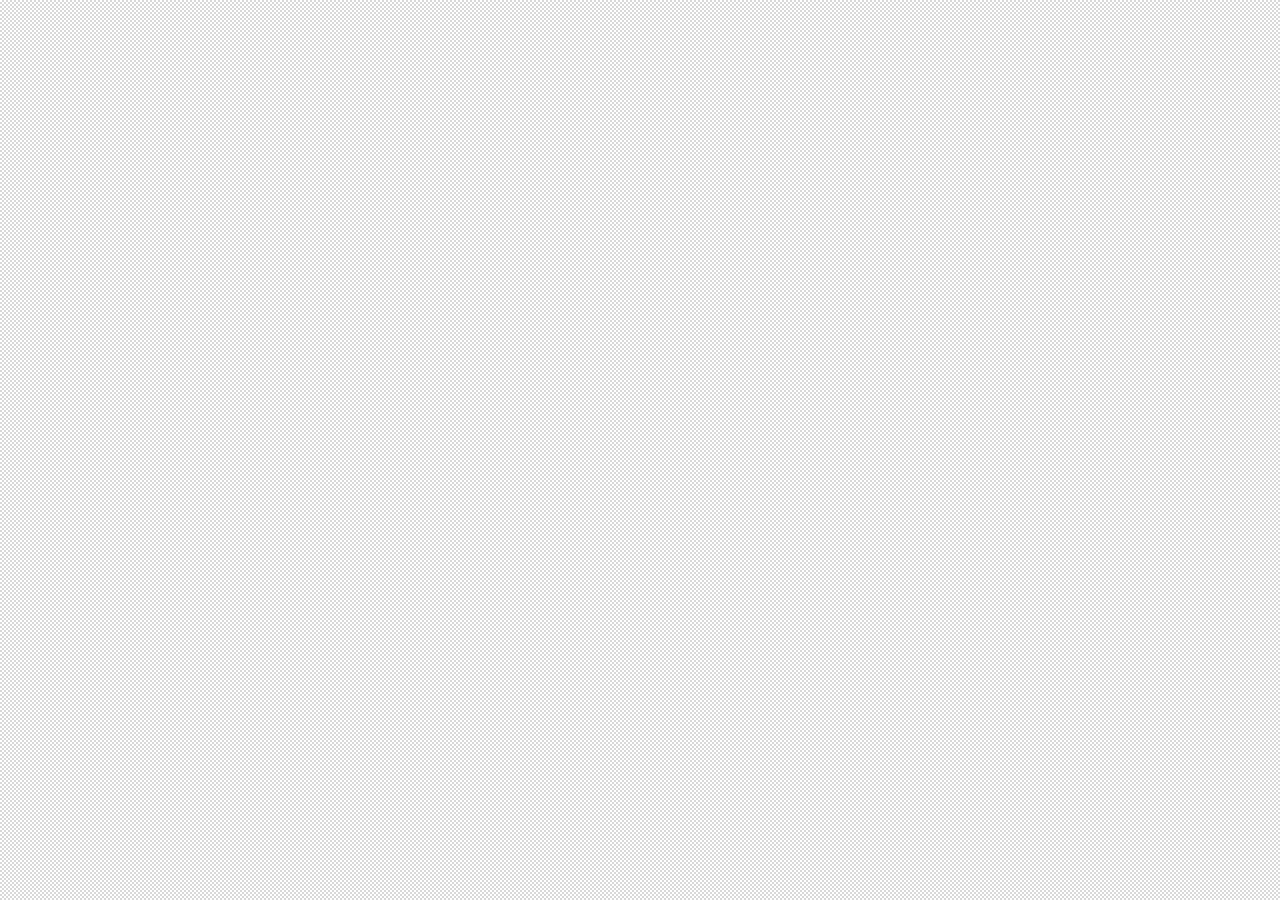
==== index.html @ 0541d5bb "first commit" ====
<!DOCTYPE html>
<html lang="ja">
  <head>
    <meta charset="UTF-8">
    <meta http-equiv="X-UA-Compatible" content="IE=edge">
    <title></title>
    <meta property="description" content="">
    <meta property="keywords" content="">
    <meta property="og:title" content="">
    <meta property="og:type" content="website">
    <meta property="og:url" content="">
    <meta property="og:image" content="">
    <meta property="og:site_name" content="H">
    <meta property="og:description" content="">
    <link rel="stylesheet" href="/css/main.css" media="screen, print">
    <link rel="shortcut icon" type="image/vnd.microsoft.icon" href="/favicon.ico">
    <link rel="icon" type="image/vnd.microsoft.icon" href="/favicon.ico">
    <script type="text/javascript" src="http://maps.googleapis.com/maps/api/js?sensor=false"></script>
    <link href="http://fonts.googleapis.com/css?family=Chango" rel="stylesheet" type="text/css"><!--[if lte IE 9]>
    <script src="/js/lib/html5shiv.js"></script><![endif]-->
  </head>
  <body>
    <div id="wrapper">
      <div class="slotContainer">
        <div id="filter"></div>
        <p class="flag"><img src="img/flag/white.jpg" alt="国旗"></p>
        <div id="map"></div>
        <p class="countryName"></p>
        <p class="countryFlagWiki"><span class="sentence"></span></p>
        <div class="slot">
          <div class="firstLayer"></div>
          <div class="secondLayer"></div>
          <div class="thirdLayer"></div>
        </div>
      </div>
      <p class="loader"><span>L</span><span>O</span><span>A</span><span>D</span><span>I</span><span>N</span><span>G</span></p>
      <div class="photoContainer"></div>
      <p class="moreBtn">
        <button>もう一度</button>
      </p>
    </div>
  </body>
  <script src="/js/lib/jquery.js"></script>
  <script src="/js/app.min.js"></script>
</html>
---- css/main.css ----
@charset "UTF-8";body,div,dl,dt,dd,ul,ol,li,h1,h2,h3,h4,h5,h6,object,iframe,pre,code,p,blockquote,form,fieldset,legend,table,th,td,caption,tbody,tfoot,thead,article,aside,figure,footer,header,hgroup,menu,nav,section,audio,video,canvas,main{margin:0;padding:0;box-sizing:border-box}article,aside,figure,figcaption,footer,h1,h2,h3,h4,h5,h6,header,hgroup,menu,nav,section,main{display:block}html{overflow-y:scroll}html,body{width:100%;min-height:100%;background:#CCD0D4}body{position:relative;color:#000;background:#fff;font-family:'ヒラギノ角ゴ Pro W3', 'Hiragino Kaku Gothic Pro', 'メイリオ', Meiryo, 'ＭＳ Ｐゴシック', sans-serif;font-size:13px;*font-size:82%;line-height:1.5}a{color:inherit;text-decoration:none}h1,h2,h3,h4,h5,h6{font-size:100%}p{line-height:1.5}li{list-style:none}table{border-collapse:collapse;border-spacing:0;font-size:100%;font-family:inherit}caption,th,td{text-align:left;vertical-align:top;font-weight:normal}fieldset{border:none}input,textarea,select,label{margin-top:0;margin-bottom:0;padding-top:0;padding-bottom:0;font-size:100%;font-family:inherit;vertical-align:middle}label{cursor:pointer}textarea{overflow:auto}legend{display:none}::-moz-selection{background:#b3d4fc;text-shadow:none}::selection{background:#b3d4fc;text-shadow:none}img{border:none;vertical-align:middle}object{vertical-align:middle;outline:none}em{font-style:italic}strong{font-weight:bold}small{font-size:100%}abbr,acronym{border:none;font-variant:normal}q:before,q:after{content:''}address,caption,cite,code,dfn,var{font-weight:normal;font-style:normal}code,pre{font-family:monospace}sup{vertical-align:text-top}sub{vertical-align:text-bottom}hr{display:none}button{border:none;background:none;cursor:pointer;margin:0;padding:0}button:focus{outline:none}button ::-moz-focus-inner{border:0}*:first-child+html body,*:first-child+html br{letter-spacing:0}#wrapper{position:relative;width:100%;height:100%}#filter{position:fixed;top:0;left:0;width:100%;height:100%;background:url('../img/filter.png?1410953805') repeat;pointer-events:none;opacity:0.3;z-index:100;-webkit-transition:opacity 0.5s ease;-webkit-transition-delay:0s;-moz-transition:opacity 0.5s ease 0s;-o-transition:opacity 0.5s ease 0s;transition:opacity 0.5s ease 0s}#filter.hide{opacity:0}.slotContainer{position:relative}#map{position:absolute;top:50%;left:50%;width:50%;height:50%;opacity:0;-webkit-transition:opacity 0.5s ease;-webkit-transition-delay:0s;-moz-transition:opacity 0.5s ease 0s;-o-transition:opacity 0.5s ease 0s;transition:opacity 0.5s ease 0s}#map.show{opacity:1}.flag{position:absolute;top:0;left:0;width:100%;height:100%;text-align:center}.flag img{width:inherit;height:inherit}.slot{position:absolute;top:0;left:0;width:100%;height:100%}.slot .firstLayer,.slot .secondLayer,.slot .thirdLayer{width:100%;height:33.3%;cursor:pointer}.slot .firstLayer.selected,.slot .secondLayer.selected,.slot .thirdLayer.selected{cursor:auto}.countryName{position:absolute;top:0;left:50%;width:50%;height:50%;font-size:60px;text-align:center;opacity:0;-webkit-transition:opacity 0.5s ease;-webkit-transition-delay:0s;-moz-transition:opacity 0.5s ease 0s;-o-transition:opacity 0.5s ease 0s;transition:opacity 0.5s ease 0s}.countryName.show{opacity:1}.countryFlagWiki{position:absolute;top:50%;left:0;width:50%;height:50%}.countryFlagWiki .sentence{display:table-cell;padding-left:20px;padding-right:20px;font-size:24px;text-align:center;vertical-align:middle;opacity:0;-webkit-transition:opacity 0.5s ease;-webkit-transition-delay:0s;-moz-transition:opacity 0.5s ease 0s;-o-transition:opacity 0.5s ease 0s;transition:opacity 0.5s ease 0s}.countryFlagWiki .sentence.show{opacity:1}.loader{position:fixed;bottom:0;width:100%;height:80px;line-height:80px;text-align:center;font-family:'Chango';font-size:64px;letter-spacing:8px;color:transparent;opacity:0;-webkit-transition:opacity 0.5s ease;-webkit-transition-delay:0s;-moz-transition:opacity 0.5s ease 0s;-o-transition:opacity 0.5s ease 0s;transition:opacity 0.5s ease 0s}.loader.show{opacity:1}.loader span{text-shadow:0 0 2px rgba(204,208,212,0.9),0 15px 25px rgba(0,0,0,0.3),0 -2px 3px rgba(0,0,0,0.1),0 -5px 10px rgba(255,255,255,0.5),0 5px 10px rgba(0,0,0,0.3),0 3px 4px rgba(255,255,255,0.2),0 0 20px rgba(255,255,255,0.45);-webkit-animation:loading 0.85s ease-in-out infinite alternate;-moz-animation:loading 0.85s ease-in-out infinite alternate;animation:loading 0.85s ease-in-out infinite alternate;-webkit-animation-fill-mode:both;-moz-animation-fill-mode:both;animation-fill-mode:both}@-webkit-keyframes loading{to{text-shadow:0 0 2px rgba(204,208,212,0.2),0 0 3px rgba(0,0,0,0.02),0 0 0 rgba(0,0,0,0),0 0 0 rgba(255,255,255,0),0 0 0 rgba(0,0,0,0),0 0 0 rgba(255,255,255,0),0 0 0 rgba(255,255,255,0)}}@-moz-keyframes loading{to{text-shadow:0 0 2px rgba(204,208,212,0.2),0 0 3px rgba(0,0,0,0.02),0 0 0 rgba(0,0,0,0),0 0 0 rgba(255,255,255,0),0 0 0 rgba(0,0,0,0),0 0 0 rgba(255,255,255,0),0 0 0 rgba(255,255,255,0)}}@keyframes loading{to{text-shadow:0 0 2px rgba(204,208,212,0.2),0 0 3px rgba(0,0,0,0.02),0 0 0 rgba(0,0,0,0),0 0 0 rgba(255,255,255,0),0 0 0 rgba(0,0,0,0),0 0 0 rgba(255,255,255,0),0 0 0 rgba(255,255,255,0)}}.loader span:nth-child(2){-webkit-animation-delay:0.15s;-moz-animation-delay:0.15s;animation-delay:0.15s}.loader span:nth-child(3){-webkit-animation-delay:0.3s;-moz-animation-delay:0.3s;animation-delay:0.3s}.loader span:nth-child(4){-webkit-animation-delay:0.45s;-moz-animation-delay:0.45s;animation-delay:0.45s}.loader span:nth-child(5){-webkit-animation-delay:0.6s;-moz-animation-delay:0.6s;animation-delay:0.6s}.loader span:nth-child(6){-webkit-animation-delay:0.75s;-moz-animation-delay:0.75s;animation-delay:0.75s}.loader span:nth-child(7){-webkit-animation-delay:0.9s;-moz-animation-delay:0.9s;animation-delay:0.9s}.photoContainer{position:relative;width:100%;height:0;overflow:hidden;*zoom:1}.photoContainer .photo{position:absolute}.photoContainer .photo img{width:100%}.moreBtn{display:none;position:absolute;bottom:20px;left:0;right:0;margin:0;text-align:center}.moreBtn.show{display:block}.moreBtn button{padding:5px 30px;font-size:32px;color:#fff;background:#000;border-radius:30px}
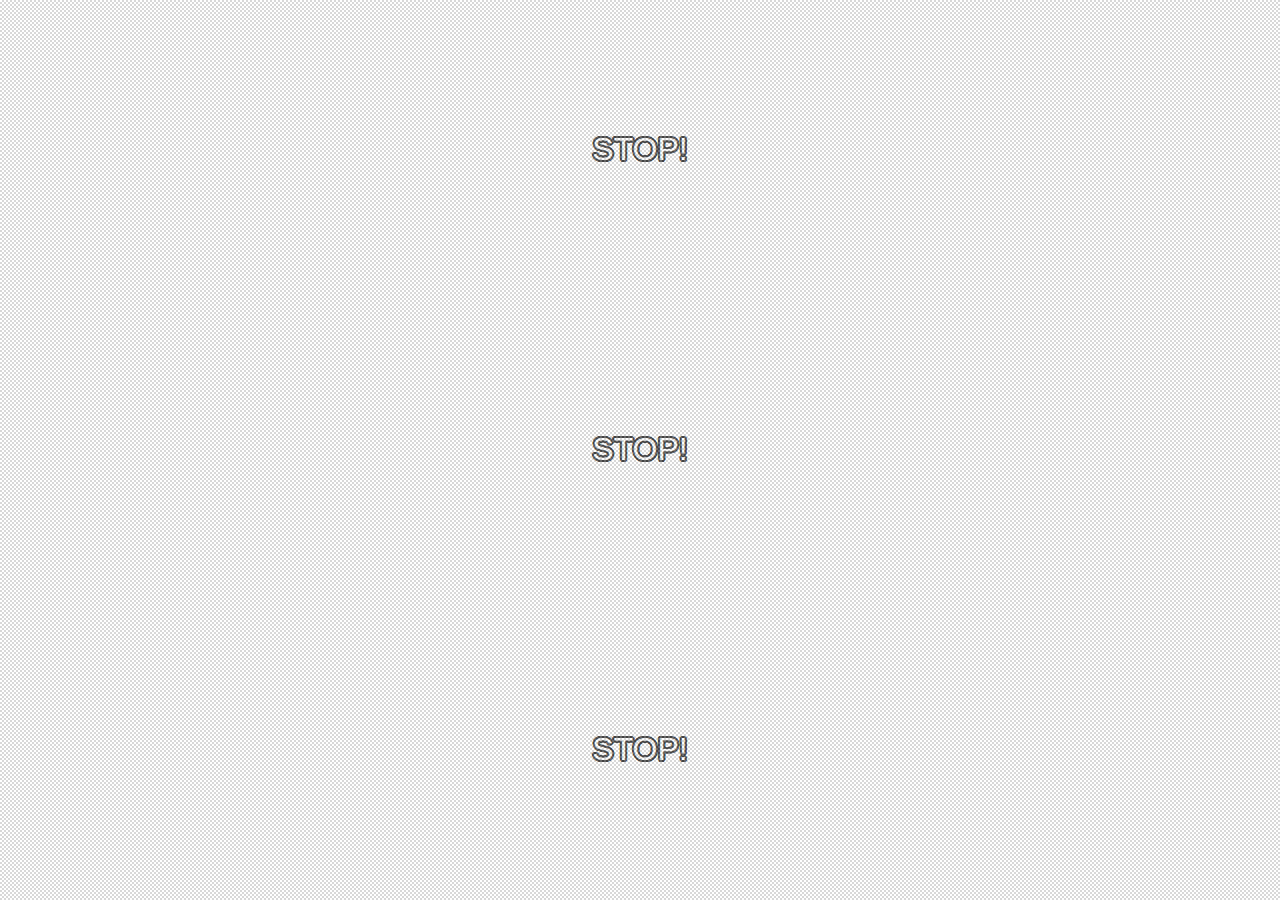
==== commit 567851e1: "add country list" ====
--- a/index.html
+++ b/index.html
@@ -4,15 +4,19 @@
     <meta charset="UTF-8">
     <meta http-equiv="X-UA-Compatible" content="IE=edge">
     <title></title>
-    <meta property="description" content="">
-    <meta property="keywords" content="">
-    <meta property="og:title" content="">
+    <meta name="description" content="3つの色を揃えるだけで、世界旅行をしたような気分になれるようなサイトです。">
+    <meta name="keywords" content="国旗, スロット, カラーコード">
+    <meta property="og:title" content="RGB TOUR">
     <meta property="og:type" content="website">
-    <meta property="og:url" content="">
-    <meta property="og:image" content="">
-    <meta property="og:site_name" content="H">
-    <meta property="og:description" content="">
-    <link rel="stylesheet" href="/css/main.css" media="screen, print">
+    <meta property="og:url" content="http://gonshi.github.io/rgb-tour/">
+    <meta property="og:image" content="http://gonshi.github.io/rgb-tour/img/ogp.jpg">
+    <meta property="og:site_name" content="gonshi.net">
+    <meta property="og:description" content="3つの色を揃えるだけで、世界旅行をしたような気分になれるようなサイトです。">
+    <meta name="twitter:card" content="summary_large_image">
+    <meta name="twitter:title" content="RGB TOUR">
+    <meta name="twitter:description" content="3つの色を揃えるだけで、世界旅行をしたような気分になれるようなサイトです。">
+    <meta name="twitter:image:src" content="http://gonshi.github.io/rgb-tour/img/ogp.jpg">
+    <link rel="stylesheet" href="css/main.css" media="screen, print">
     <link rel="shortcut icon" type="image/vnd.microsoft.icon" href="/favicon.ico">
     <link rel="icon" type="image/vnd.microsoft.icon" href="/favicon.ico">
     <script type="text/javascript" src="http://maps.googleapis.com/maps/api/js?sensor=false"></script>
@@ -25,21 +29,51 @@
         <div id="filter"></div>
         <p class="flag"><img src="img/flag/white.jpg" alt="国旗"></p>
         <div id="map"></div>
-        <p class="countryName"></p>
+        <p class="countryName"><span class="text"></span></p>
         <p class="countryFlagWiki"><span class="sentence"></span></p>
         <div class="slot">
-          <div class="firstLayer"></div>
-          <div class="secondLayer"></div>
-          <div class="thirdLayer"></div>
+          <div class="firstLayer">
+            <p class="stop">
+              <button>STOP!</button>
+            </p>
+          </div>
+          <div class="secondLayer">
+            <p class="stop">
+              <button>STOP!</button>
+            </p>
+          </div>
+          <div class="thirdLayer">
+            <p class="stop">
+              <button>STOP!</button>
+            </p>
+          </div>
         </div>
       </div>
       <p class="loader"><span>L</span><span>O</span><span>A</span><span>D</span><span>I</span><span>N</span><span>G</span></p>
+      <p class="arrow">
+        <button><img src="img/arrow.png" alt="下へ"></button>
+      </p>
       <div class="photoContainer"></div>
       <p class="moreBtn">
-        <button>もう一度</button>
+        <button>もう一度遊ぶ</button>
       </p>
+      <footer id="footer">
+        <p class="copyright"><a href="https://twitter.com/gonshi_com" target="_blank">&copy; gonshi</a></p>
+        <div class="social">
+          <p class="twitter"><a href="https://twitter.com/share" data-lang="ja" data-text="RGB TOUR｜世界は3色でできている！？" data-count="none" class="twitter-share-button">ツイート</a></p>
+          <div data-href="http://gonshi.github.io/rgb-tour" data-layout="button_count" data-action="like" data-show-faces="false" data-share="false" class="fb-like"></div>
+        </div>
+      </footer>
     </div>
-  </body>
-  <script src="/js/lib/jquery.js"></script>
-  <script src="/js/app.min.js"></script>
+  </body><script>!function(d,s,id){var js,fjs=d.getElementsByTagName(s)[0],p=/^http:/.test(d.location)?'http':'https';if(!d.getElementById(id)){js=d.createElement(s);js.id=id;js.src=p+'://platform.twitter.com/widgets.js';fjs.parentNode.insertBefore(js,fjs);}}(document, 'script', 'twitter-wjs');</script>
+  <div id="fb-root"></div>
+  <script>(function(d, s, id) {
+   var js, fjs = d.getElementsByTagName(s)[0];
+   if (d.getElementById(id)) return;
+   js = d.createElement(s); js.id = id; js.async = true;
+   js.src = "//connect.facebook.net/ja_JP/sdk.js#xfbml=1&version=v2.0";
+   fjs.parentNode.insertBefore(js, fjs);
+  }(document, 'script', 'facebook-jssdk'));</script>
+  <script src="js/lib/jquery.js"></script>
+  <script src="js/app.min.js"></script>
 </html>--- a/css/main.css
+++ b/css/main.css
@@ -1 +1 @@
-@charset "UTF-8";body,div,dl,dt,dd,ul,ol,li,h1,h2,h3,h4,h5,h6,object,iframe,pre,code,p,blockquote,form,fieldset,legend,table,th,td,caption,tbody,tfoot,thead,article,aside,figure,footer,header,hgroup,menu,nav,section,audio,video,canvas,main{margin:0;padding:0;box-sizing:border-box}article,aside,figure,figcaption,footer,h1,h2,h3,h4,h5,h6,header,hgroup,menu,nav,section,main{display:block}html{overflow-y:scroll}html,body{width:100%;min-height:100%;background:#CCD0D4}body{position:relative;color:#000;background:#fff;font-family:'ヒラギノ角ゴ Pro W3', 'Hiragino Kaku Gothic Pro', 'メイリオ', Meiryo, 'ＭＳ Ｐゴシック', sans-serif;font-size:13px;*font-size:82%;line-height:1.5}a{color:inherit;text-decoration:none}h1,h2,h3,h4,h5,h6{font-size:100%}p{line-height:1.5}li{list-style:none}table{border-collapse:collapse;border-spacing:0;font-size:100%;font-family:inherit}caption,th,td{text-align:left;vertical-align:top;font-weight:normal}fieldset{border:none}input,textarea,select,label{margin-top:0;margin-bottom:0;padding-top:0;padding-bottom:0;font-size:100%;font-family:inherit;vertical-align:middle}label{cursor:pointer}textarea{overflow:auto}legend{display:none}::-moz-selection{background:#b3d4fc;text-shadow:none}::selection{background:#b3d4fc;text-shadow:none}img{border:none;vertical-align:middle}object{vertical-align:middle;outline:none}em{font-style:italic}strong{font-weight:bold}small{font-size:100%}abbr,acronym{border:none;font-variant:normal}q:before,q:after{content:''}address,caption,cite,code,dfn,var{font-weight:normal;font-style:normal}code,pre{font-family:monospace}sup{vertical-align:text-top}sub{vertical-align:text-bottom}hr{display:none}button{border:none;background:none;cursor:pointer;margin:0;padding:0}button:focus{outline:none}button ::-moz-focus-inner{border:0}*:first-child+html body,*:first-child+html br{letter-spacing:0}#wrapper{position:relative;width:100%;height:100%}#filter{position:fixed;top:0;left:0;width:100%;height:100%;background:url('../img/filter.png?1410953805') repeat;pointer-events:none;opacity:0.3;z-index:100;-webkit-transition:opacity 0.5s ease;-webkit-transition-delay:0s;-moz-transition:opacity 0.5s ease 0s;-o-transition:opacity 0.5s ease 0s;transition:opacity 0.5s ease 0s}#filter.hide{opacity:0}.slotContainer{position:relative}#map{position:absolute;top:50%;left:50%;width:50%;height:50%;opacity:0;-webkit-transition:opacity 0.5s ease;-webkit-transition-delay:0s;-moz-transition:opacity 0.5s ease 0s;-o-transition:opacity 0.5s ease 0s;transition:opacity 0.5s ease 0s}#map.show{opacity:1}.flag{position:absolute;top:0;left:0;width:100%;height:100%;text-align:center}.flag img{width:inherit;height:inherit}.slot{position:absolute;top:0;left:0;width:100%;height:100%}.slot .firstLayer,.slot .secondLayer,.slot .thirdLayer{width:100%;height:33.3%;cursor:pointer}.slot .firstLayer.selected,.slot .secondLayer.selected,.slot .thirdLayer.selected{cursor:auto}.countryName{position:absolute;top:0;left:50%;width:50%;height:50%;font-size:60px;text-align:center;opacity:0;-webkit-transition:opacity 0.5s ease;-webkit-transition-delay:0s;-moz-transition:opacity 0.5s ease 0s;-o-transition:opacity 0.5s ease 0s;transition:opacity 0.5s ease 0s}.countryName.show{opacity:1}.countryFlagWiki{position:absolute;top:50%;left:0;width:50%;height:50%}.countryFlagWiki .sentence{display:table-cell;padding-left:20px;padding-right:20px;font-size:24px;text-align:center;vertical-align:middle;opacity:0;-webkit-transition:opacity 0.5s ease;-webkit-transition-delay:0s;-moz-transition:opacity 0.5s ease 0s;-o-transition:opacity 0.5s ease 0s;transition:opacity 0.5s ease 0s}.countryFlagWiki .sentence.show{opacity:1}.loader{position:fixed;bottom:0;width:100%;height:80px;line-height:80px;text-align:center;font-family:'Chango';font-size:64px;letter-spacing:8px;color:transparent;opacity:0;-webkit-transition:opacity 0.5s ease;-webkit-transition-delay:0s;-moz-transition:opacity 0.5s ease 0s;-o-transition:opacity 0.5s ease 0s;transition:opacity 0.5s ease 0s}.loader.show{opacity:1}.loader span{text-shadow:0 0 2px rgba(204,208,212,0.9),0 15px 25px rgba(0,0,0,0.3),0 -2px 3px rgba(0,0,0,0.1),0 -5px 10px rgba(255,255,255,0.5),0 5px 10px rgba(0,0,0,0.3),0 3px 4px rgba(255,255,255,0.2),0 0 20px rgba(255,255,255,0.45);-webkit-animation:loading 0.85s ease-in-out infinite alternate;-moz-animation:loading 0.85s ease-in-out infinite alternate;animation:loading 0.85s ease-in-out infinite alternate;-webkit-animation-fill-mode:both;-moz-animation-fill-mode:both;animation-fill-mode:both}@-webkit-keyframes loading{to{text-shadow:0 0 2px rgba(204,208,212,0.2),0 0 3px rgba(0,0,0,0.02),0 0 0 rgba(0,0,0,0),0 0 0 rgba(255,255,255,0),0 0 0 rgba(0,0,0,0),0 0 0 rgba(255,255,255,0),0 0 0 rgba(255,255,255,0)}}@-moz-keyframes loading{to{text-shadow:0 0 2px rgba(204,208,212,0.2),0 0 3px rgba(0,0,0,0.02),0 0 0 rgba(0,0,0,0),0 0 0 rgba(255,255,255,0),0 0 0 rgba(0,0,0,0),0 0 0 rgba(255,255,255,0),0 0 0 rgba(255,255,255,0)}}@keyframes loading{to{text-shadow:0 0 2px rgba(204,208,212,0.2),0 0 3px rgba(0,0,0,0.02),0 0 0 rgba(0,0,0,0),0 0 0 rgba(255,255,255,0),0 0 0 rgba(0,0,0,0),0 0 0 rgba(255,255,255,0),0 0 0 rgba(255,255,255,0)}}.loader span:nth-child(2){-webkit-animation-delay:0.15s;-moz-animation-delay:0.15s;animation-delay:0.15s}.loader span:nth-child(3){-webkit-animation-delay:0.3s;-moz-animation-delay:0.3s;animation-delay:0.3s}.loader span:nth-child(4){-webkit-animation-delay:0.45s;-moz-animation-delay:0.45s;animation-delay:0.45s}.loader span:nth-child(5){-webkit-animation-delay:0.6s;-moz-animation-delay:0.6s;animation-delay:0.6s}.loader span:nth-child(6){-webkit-animation-delay:0.75s;-moz-animation-delay:0.75s;animation-delay:0.75s}.loader span:nth-child(7){-webkit-animation-delay:0.9s;-moz-animation-delay:0.9s;animation-delay:0.9s}.photoContainer{position:relative;width:100%;height:0;overflow:hidden;*zoom:1}.photoContainer .photo{position:absolute}.photoContainer .photo img{width:100%}.moreBtn{display:none;position:absolute;bottom:20px;left:0;right:0;margin:0;text-align:center}.moreBtn.show{display:block}.moreBtn button{padding:5px 30px;font-size:32px;color:#fff;background:#000;border-radius:30px}
+﻿body,div,dl,dt,dd,ul,ol,li,h1,h2,h3,h4,h5,h6,object,iframe,pre,code,p,blockquote,form,fieldset,legend,table,th,td,caption,tbody,tfoot,thead,article,aside,figure,footer,header,hgroup,menu,nav,section,audio,video,canvas,main{margin:0;padding:0;box-sizing:border-box}article,aside,figure,figcaption,footer,h1,h2,h3,h4,h5,h6,header,hgroup,menu,nav,section,main{display:block}html{overflow-y:scroll}html,body{width:100%;min-height:100%;background:#CCD0D4}body{position:relative;color:#000;background:#fff;font-family:'ヒラギノ角ゴ Pro W3', 'Hiragino Kaku Gothic Pro', 'メイリオ', Meiryo, 'ＭＳ Ｐゴシック', sans-serif;font-size:13px;*font-size:82%;line-height:1.5}a{color:inherit;text-decoration:none}h1,h2,h3,h4,h5,h6{font-size:100%}p{line-height:1.5}li{list-style:none}table{border-collapse:collapse;border-spacing:0;font-size:100%;font-family:inherit}caption,th,td{text-align:left;vertical-align:top;font-weight:normal}fieldset{border:none}input,textarea,select,label{margin-top:0;margin-bottom:0;padding-top:0;padding-bottom:0;font-size:100%;font-family:inherit;vertical-align:middle}label{cursor:pointer}textarea{overflow:auto}legend{display:none}::-moz-selection{background:#b3d4fc;text-shadow:none}::selection{background:#b3d4fc;text-shadow:none}img{border:none;vertical-align:middle}object{vertical-align:middle;outline:none}em{font-style:italic}strong{font-weight:bold}small{font-size:100%}abbr,acronym{border:none;font-variant:normal}q:before,q:after{content:''}address,caption,cite,code,dfn,var{font-weight:normal;font-style:normal}code,pre{font-family:monospace}sup{vertical-align:text-top}sub{vertical-align:text-bottom}hr{display:none}button{border:none;background:none;cursor:pointer;margin:0;padding:0}button:focus{outline:none}button ::-moz-focus-inner{border:0}*:first-child+html body,*:first-child+html br{letter-spacing:0}@-moz-keyframes delete{0%{-moz-transform:scale(1, 1);transform:scale(1, 1)}30%{-moz-transform:scale(1.2, 1.2);transform:scale(1.2, 1.2)}100%{-moz-transform:scale(0, 0);transform:scale(0, 0)}}@-webkit-keyframes delete{0%{-webkit-transform:scale(1, 1);transform:scale(1, 1)}30%{-webkit-transform:scale(1.2, 1.2);transform:scale(1.2, 1.2)}100%{-webkit-transform:scale(0, 0);transform:scale(0, 0)}}@keyframes delete{0%{-moz-transform:scale(1, 1);-ms-transform:scale(1, 1);-webkit-transform:scale(1, 1);transform:scale(1, 1)}30%{-moz-transform:scale(1.2, 1.2);-ms-transform:scale(1.2, 1.2);-webkit-transform:scale(1.2, 1.2);transform:scale(1.2, 1.2)}100%{-moz-transform:scale(0, 0);-ms-transform:scale(0, 0);-webkit-transform:scale(0, 0);transform:scale(0, 0)}}@-moz-keyframes arrowMove{from{bottom:40px}to{bottom:10px}}@-webkit-keyframes arrowMove{from{bottom:40px}to{bottom:10px}}@keyframes arrowMove{from{bottom:40px}to{bottom:10px}}#wrapper{position:relative;width:100%;height:100%;background:#fafafa}#filter{position:fixed;top:0;left:0;width:100%;height:100%;background:url('../img/filter.png?1414932745') repeat;pointer-events:none;opacity:0.3;z-index:100;-moz-transition:opacity 0.5s ease 0s;-o-transition:opacity 0.5s ease 0s;-webkit-transition:opacity 0.5s ease;-webkit-transition-delay:0s;transition:opacity 0.5s ease 0s}#filter.hide{opacity:0}.slotContainer{position:relative}#map{position:absolute;top:50%;left:50%;width:50%;height:50%;opacity:0;-moz-transition:opacity 0.5s ease 0s;-o-transition:opacity 0.5s ease 0s;-webkit-transition:opacity 0.5s ease;-webkit-transition-delay:0s;transition:opacity 0.5s ease 0s}#map.show{opacity:1}.flag{position:absolute;top:0;left:0;width:100%;height:100%;text-align:center}.flag img{width:inherit;height:inherit}.slot{position:absolute;top:0;left:0;width:100%;height:100%}.slot .firstLayer,.slot .secondLayer,.slot .thirdLayer{position:relative;width:100%;height:33.3%;cursor:pointer}.slot .firstLayer.selected,.slot .secondLayer.selected,.slot .thirdLayer.selected{cursor:auto}.slot .firstLayer .stop button,.slot .secondLayer .stop button,.slot .thirdLayer .stop button{position:absolute;top:0;right:0;bottom:0;left:0;width:300px;height:80px;margin:auto;color:#fff;font-size:32px;text-shadow:2px 0px 0px #4d4d4d, -1.74661px -0.97435px 0px #4d4d4d, 1.05064px 1.70181px 0px #4d4d4d, -0.08846px -1.99804px 0px #4d4d4d, -0.89615px 1.78799px 0px #4d4d4d, 1.65367px -1.12488px 0px #4d4d4d, -1.99218px 0.17674px 0px #4d4d4d, 1.82588px 0.81619px 0px #4d4d4d, -1.19692px -1.60231px 0px #4d4d4d, 0.26467px 1.98241px 0px #4d4d4d, 0.73464px -1.86019px 0px #4d4d4d, -1.5478px 1.26662px 0px #4d4d4d, 1.96876px -0.35209px 0px #4d4d4d, -1.89086px -0.65165px 0px #4d4d4d, 1.33383px 1.49027px 0px #4d4d4d, -0.43882px -1.95127px 0px #4d4d4d, -0.56738px 1.91783px 0px #4d4d4d}.slot .firstLayer .stop button.delete,.slot .secondLayer .stop button.delete,.slot .thirdLayer .stop button.delete{-moz-animation:delete 0.5s ease 0s forwards;-webkit-animation:delete 0.5s ease 0s forwards;animation:delete 0.5s ease 0s forwards}.countryName{position:absolute;top:0;left:50%;width:50%;height:50%;font-size:60px;-moz-transition:opacity 0.5s ease 0s;-o-transition:opacity 0.5s ease 0s;-webkit-transition:opacity 0.5s ease;-webkit-transition-delay:0s;transition:opacity 0.5s ease 0s}.countryName .text{display:table-cell;text-align:center;vertical-align:middle;opacity:0}.countryName .text.show{opacity:1}.countryFlagWiki{position:absolute;top:50%;left:0;width:50%;height:50%}.countryFlagWiki .sentence{display:table-cell;padding-left:20px;padding-right:20px;font-size:24px;text-align:center;vertical-align:middle;opacity:0;-moz-transition:opacity 0.5s ease 0s;-o-transition:opacity 0.5s ease 0s;-webkit-transition:opacity 0.5s ease;-webkit-transition-delay:0s;transition:opacity 0.5s ease 0s}.countryFlagWiki .sentence.show{opacity:1}.loader{display:none;position:fixed;bottom:0;width:100%;height:80px;line-height:80px;text-align:center;font-family:'Chango';font-size:64px;letter-spacing:8px;color:transparent}.loader.show{display:block}.loader span{text-shadow:0 0 2px rgba(204,208,212,0.9),0 15px 25px rgba(0,0,0,0.3),0 -2px 3px rgba(0,0,0,0.1),0 -5px 10px rgba(255,255,255,0.5),0 5px 10px rgba(0,0,0,0.3),0 3px 4px rgba(255,255,255,0.2),0 0 20px rgba(255,255,255,0.45);-moz-animation:loading 0.85s ease-in-out infinite alternate;-webkit-animation:loading 0.85s ease-in-out infinite alternate;animation:loading 0.85s ease-in-out infinite alternate}.arrow{display:none;position:fixed;right:0;bottom:40px;left:0;width:120px;margin:auto;z-index:100;-moz-animation:arrowMove 0.75s linear 0s alternate infinite;-webkit-animation:arrowMove 0.75s linear 0s alternate infinite;animation:arrowMove 0.75s linear 0s alternate infinite}.arrow img{width:120px}@-moz-keyframes loading{to{text-shadow:0 0 2px rgba(204,208,212,0.2),0 0 3px rgba(0,0,0,0.02),0 0 0 transparent,0 0 0 rgba(255,255,255,0),0 0 0 transparent,0 0 0 rgba(255,255,255,0),0 0 0 rgba(255,255,255,0)}}@-webkit-keyframes loading{to{text-shadow:0 0 2px rgba(204,208,212,0.2),0 0 3px rgba(0,0,0,0.02),0 0 0 transparent,0 0 0 rgba(255,255,255,0),0 0 0 transparent,0 0 0 rgba(255,255,255,0),0 0 0 rgba(255,255,255,0)}}@keyframes loading{to{text-shadow:0 0 2px rgba(204,208,212,0.2),0 0 3px rgba(0,0,0,0.02),0 0 0 transparent,0 0 0 rgba(255,255,255,0),0 0 0 transparent,0 0 0 rgba(255,255,255,0),0 0 0 rgba(255,255,255,0)}}.loader span:nth-child(2){-moz-animation-delay:0.15s;-webkit-animation-delay:0.15s;animation-delay:0.15s}.loader span:nth-child(3){-moz-animation-delay:0.3s;-webkit-animation-delay:0.3s;animation-delay:0.3s}.loader span:nth-child(4){-moz-animation-delay:0.45s;-webkit-animation-delay:0.45s;animation-delay:0.45s}.loader span:nth-child(5){-moz-animation-delay:0.6s;-webkit-animation-delay:0.6s;animation-delay:0.6s}.loader span:nth-child(6){-moz-animation-delay:0.75s;-webkit-animation-delay:0.75s;animation-delay:0.75s}.loader span:nth-child(7){-moz-animation-delay:0.9s;-webkit-animation-delay:0.9s;animation-delay:0.9s}.photoContainer{position:relative;width:100%;height:0;overflow:hidden;*zoom:1}.photoContainer .photo{position:absolute}.photoContainer .photo img{width:100%}.moreBtn{display:none;position:absolute;bottom:20px;left:0;right:0;margin:0 0 100px;text-align:center}.moreBtn.show{display:block}.moreBtn button{padding:5px 30px;font-size:32px;color:#fff;text-shadow:2px 0px 0px #4d4d4d, -1.74661px -0.97435px 0px #4d4d4d, 1.05064px 1.70181px 0px #4d4d4d, -0.08846px -1.99804px 0px #4d4d4d, -0.89615px 1.78799px 0px #4d4d4d, 1.65367px -1.12488px 0px #4d4d4d, -1.99218px 0.17674px 0px #4d4d4d, 1.82588px 0.81619px 0px #4d4d4d, -1.19692px -1.60231px 0px #4d4d4d, 0.26467px 1.98241px 0px #4d4d4d, 0.73464px -1.86019px 0px #4d4d4d, -1.5478px 1.26662px 0px #4d4d4d, 1.96876px -0.35209px 0px #4d4d4d, -1.89086px -0.65165px 0px #4d4d4d, 1.33383px 1.49027px 0px #4d4d4d, -0.43882px -1.95127px 0px #4d4d4d, -0.56738px 1.91783px 0px #4d4d4d}#footer{display:none;position:absolute;right:0;bottom:10px;left:0;width:200px;margin:auto;text-align:center}#footer.show{display:block}#footer .copyright{margin:10px auto}#footer .social{overflow:hidden;*zoom:1}#footer .twitter{float:left}#footer .fb-like{float:right}
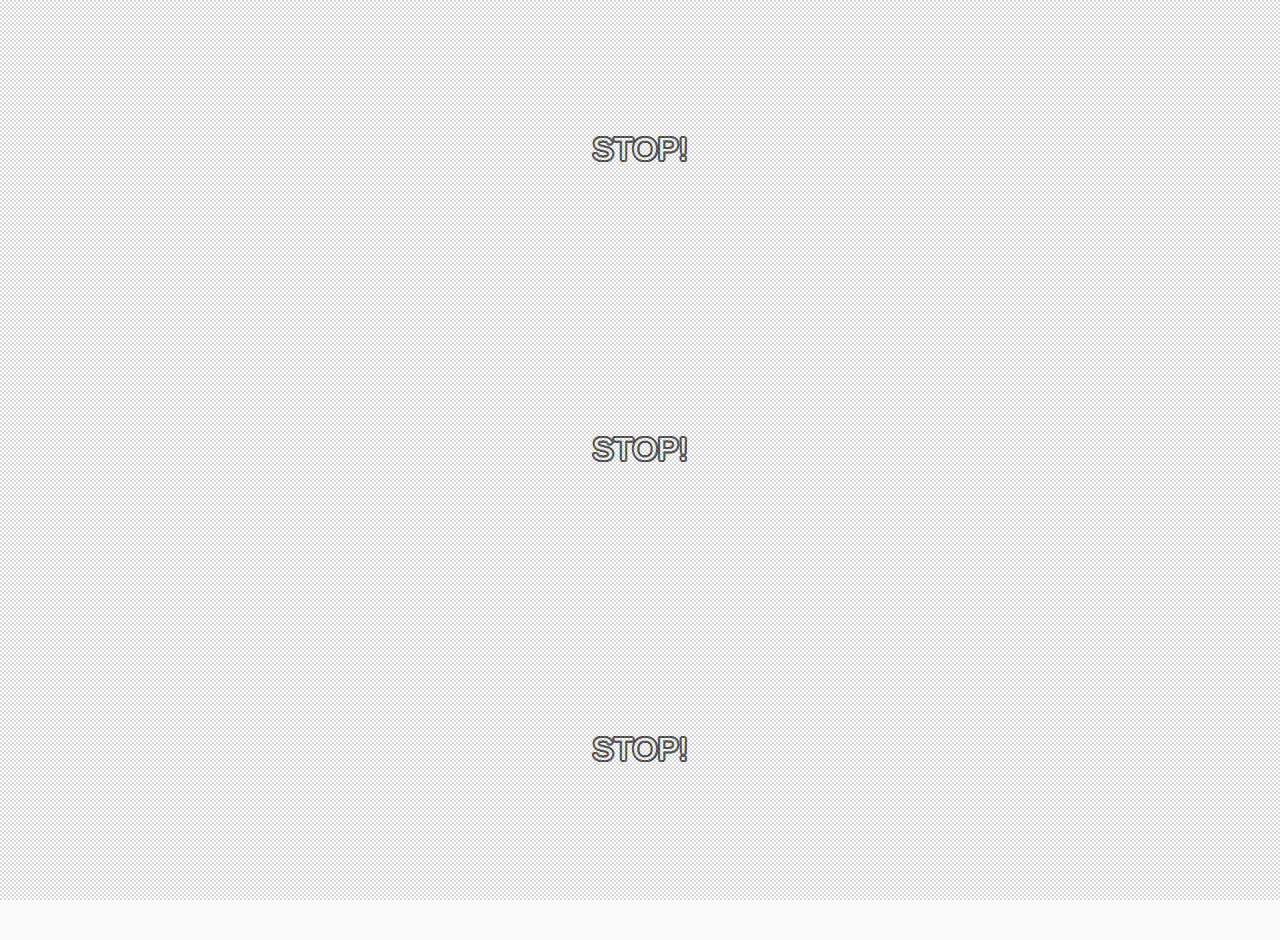
==== commit 02058829: "add ogp" ====
--- a/index.html
+++ b/index.html
@@ -53,6 +53,7 @@
       <p class="arrow">
         <button><img src="img/arrow.png" alt="下へ"></button>
       </p>
+      <p class="photoTitle"></p>
       <div class="photoContainer"></div>
       <p class="moreBtn">
         <button>もう一度遊ぶ</button>
@@ -61,7 +62,7 @@
         <p class="copyright"><a href="https://twitter.com/gonshi_com" target="_blank">&copy; gonshi</a></p>
         <div class="social">
           <p class="twitter"><a href="https://twitter.com/share" data-lang="ja" data-text="RGB TOUR｜世界は3色でできている！？" data-count="none" class="twitter-share-button">ツイート</a></p>
-          <div data-href="http://gonshi.github.io/rgb-tour" data-layout="button_count" data-action="like" data-show-faces="false" data-share="false" class="fb-like"></div>
+          <div data-href="http://gonshi.github.io/rgb-tour/" data-layout="button_count" data-action="like" data-show-faces="false" data-share="false" class="fb-like"></div>
         </div>
       </footer>
     </div>
--- a/css/main.css
+++ b/css/main.css
@@ -1 +1 @@
-﻿body,div,dl,dt,dd,ul,ol,li,h1,h2,h3,h4,h5,h6,object,iframe,pre,code,p,blockquote,form,fieldset,legend,table,th,td,caption,tbody,tfoot,thead,article,aside,figure,footer,header,hgroup,menu,nav,section,audio,video,canvas,main{margin:0;padding:0;box-sizing:border-box}article,aside,figure,figcaption,footer,h1,h2,h3,h4,h5,h6,header,hgroup,menu,nav,section,main{display:block}html{overflow-y:scroll}html,body{width:100%;min-height:100%;background:#CCD0D4}body{position:relative;color:#000;background:#fff;font-family:'ヒラギノ角ゴ Pro W3', 'Hiragino Kaku Gothic Pro', 'メイリオ', Meiryo, 'ＭＳ Ｐゴシック', sans-serif;font-size:13px;*font-size:82%;line-height:1.5}a{color:inherit;text-decoration:none}h1,h2,h3,h4,h5,h6{font-size:100%}p{line-height:1.5}li{list-style:none}table{border-collapse:collapse;border-spacing:0;font-size:100%;font-family:inherit}caption,th,td{text-align:left;vertical-align:top;font-weight:normal}fieldset{border:none}input,textarea,select,label{margin-top:0;margin-bottom:0;padding-top:0;padding-bottom:0;font-size:100%;font-family:inherit;vertical-align:middle}label{cursor:pointer}textarea{overflow:auto}legend{display:none}::-moz-selection{background:#b3d4fc;text-shadow:none}::selection{background:#b3d4fc;text-shadow:none}img{border:none;vertical-align:middle}object{vertical-align:middle;outline:none}em{font-style:italic}strong{font-weight:bold}small{font-size:100%}abbr,acronym{border:none;font-variant:normal}q:before,q:after{content:''}address,caption,cite,code,dfn,var{font-weight:normal;font-style:normal}code,pre{font-family:monospace}sup{vertical-align:text-top}sub{vertical-align:text-bottom}hr{display:none}button{border:none;background:none;cursor:pointer;margin:0;padding:0}button:focus{outline:none}button ::-moz-focus-inner{border:0}*:first-child+html body,*:first-child+html br{letter-spacing:0}@-moz-keyframes delete{0%{-moz-transform:scale(1, 1);transform:scale(1, 1)}30%{-moz-transform:scale(1.2, 1.2);transform:scale(1.2, 1.2)}100%{-moz-transform:scale(0, 0);transform:scale(0, 0)}}@-webkit-keyframes delete{0%{-webkit-transform:scale(1, 1);transform:scale(1, 1)}30%{-webkit-transform:scale(1.2, 1.2);transform:scale(1.2, 1.2)}100%{-webkit-transform:scale(0, 0);transform:scale(0, 0)}}@keyframes delete{0%{-moz-transform:scale(1, 1);-ms-transform:scale(1, 1);-webkit-transform:scale(1, 1);transform:scale(1, 1)}30%{-moz-transform:scale(1.2, 1.2);-ms-transform:scale(1.2, 1.2);-webkit-transform:scale(1.2, 1.2);transform:scale(1.2, 1.2)}100%{-moz-transform:scale(0, 0);-ms-transform:scale(0, 0);-webkit-transform:scale(0, 0);transform:scale(0, 0)}}@-moz-keyframes arrowMove{from{bottom:40px}to{bottom:10px}}@-webkit-keyframes arrowMove{from{bottom:40px}to{bottom:10px}}@keyframes arrowMove{from{bottom:40px}to{bottom:10px}}#wrapper{position:relative;width:100%;height:100%;background:#fafafa}#filter{position:fixed;top:0;left:0;width:100%;height:100%;background:url('../img/filter.png?1414932745') repeat;pointer-events:none;opacity:0.3;z-index:100;-moz-transition:opacity 0.5s ease 0s;-o-transition:opacity 0.5s ease 0s;-webkit-transition:opacity 0.5s ease;-webkit-transition-delay:0s;transition:opacity 0.5s ease 0s}#filter.hide{opacity:0}.slotContainer{position:relative}#map{position:absolute;top:50%;left:50%;width:50%;height:50%;opacity:0;-moz-transition:opacity 0.5s ease 0s;-o-transition:opacity 0.5s ease 0s;-webkit-transition:opacity 0.5s ease;-webkit-transition-delay:0s;transition:opacity 0.5s ease 0s}#map.show{opacity:1}.flag{position:absolute;top:0;left:0;width:100%;height:100%;text-align:center}.flag img{width:inherit;height:inherit}.slot{position:absolute;top:0;left:0;width:100%;height:100%}.slot .firstLayer,.slot .secondLayer,.slot .thirdLayer{position:relative;width:100%;height:33.3%;cursor:pointer}.slot .firstLayer.selected,.slot .secondLayer.selected,.slot .thirdLayer.selected{cursor:auto}.slot .firstLayer .stop button,.slot .secondLayer .stop button,.slot .thirdLayer .stop button{position:absolute;top:0;right:0;bottom:0;left:0;width:300px;height:80px;margin:auto;color:#fff;font-size:32px;text-shadow:2px 0px 0px #4d4d4d, -1.74661px -0.97435px 0px #4d4d4d, 1.05064px 1.70181px 0px #4d4d4d, -0.08846px -1.99804px 0px #4d4d4d, -0.89615px 1.78799px 0px #4d4d4d, 1.65367px -1.12488px 0px #4d4d4d, -1.99218px 0.17674px 0px #4d4d4d, 1.82588px 0.81619px 0px #4d4d4d, -1.19692px -1.60231px 0px #4d4d4d, 0.26467px 1.98241px 0px #4d4d4d, 0.73464px -1.86019px 0px #4d4d4d, -1.5478px 1.26662px 0px #4d4d4d, 1.96876px -0.35209px 0px #4d4d4d, -1.89086px -0.65165px 0px #4d4d4d, 1.33383px 1.49027px 0px #4d4d4d, -0.43882px -1.95127px 0px #4d4d4d, -0.56738px 1.91783px 0px #4d4d4d}.slot .firstLayer .stop button.delete,.slot .secondLayer .stop button.delete,.slot .thirdLayer .stop button.delete{-moz-animation:delete 0.5s ease 0s forwards;-webkit-animation:delete 0.5s ease 0s forwards;animation:delete 0.5s ease 0s forwards}.countryName{position:absolute;top:0;left:50%;width:50%;height:50%;font-size:60px;-moz-transition:opacity 0.5s ease 0s;-o-transition:opacity 0.5s ease 0s;-webkit-transition:opacity 0.5s ease;-webkit-transition-delay:0s;transition:opacity 0.5s ease 0s}.countryName .text{display:table-cell;text-align:center;vertical-align:middle;opacity:0}.countryName .text.show{opacity:1}.countryFlagWiki{position:absolute;top:50%;left:0;width:50%;height:50%}.countryFlagWiki .sentence{display:table-cell;padding-left:20px;padding-right:20px;font-size:24px;text-align:center;vertical-align:middle;opacity:0;-moz-transition:opacity 0.5s ease 0s;-o-transition:opacity 0.5s ease 0s;-webkit-transition:opacity 0.5s ease;-webkit-transition-delay:0s;transition:opacity 0.5s ease 0s}.countryFlagWiki .sentence.show{opacity:1}.loader{display:none;position:fixed;bottom:0;width:100%;height:80px;line-height:80px;text-align:center;font-family:'Chango';font-size:64px;letter-spacing:8px;color:transparent}.loader.show{display:block}.loader span{text-shadow:0 0 2px rgba(204,208,212,0.9),0 15px 25px rgba(0,0,0,0.3),0 -2px 3px rgba(0,0,0,0.1),0 -5px 10px rgba(255,255,255,0.5),0 5px 10px rgba(0,0,0,0.3),0 3px 4px rgba(255,255,255,0.2),0 0 20px rgba(255,255,255,0.45);-moz-animation:loading 0.85s ease-in-out infinite alternate;-webkit-animation:loading 0.85s ease-in-out infinite alternate;animation:loading 0.85s ease-in-out infinite alternate}.arrow{display:none;position:fixed;right:0;bottom:40px;left:0;width:120px;margin:auto;z-index:100;-moz-animation:arrowMove 0.75s linear 0s alternate infinite;-webkit-animation:arrowMove 0.75s linear 0s alternate infinite;animation:arrowMove 0.75s linear 0s alternate infinite}.arrow img{width:120px}@-moz-keyframes loading{to{text-shadow:0 0 2px rgba(204,208,212,0.2),0 0 3px rgba(0,0,0,0.02),0 0 0 transparent,0 0 0 rgba(255,255,255,0),0 0 0 transparent,0 0 0 rgba(255,255,255,0),0 0 0 rgba(255,255,255,0)}}@-webkit-keyframes loading{to{text-shadow:0 0 2px rgba(204,208,212,0.2),0 0 3px rgba(0,0,0,0.02),0 0 0 transparent,0 0 0 rgba(255,255,255,0),0 0 0 transparent,0 0 0 rgba(255,255,255,0),0 0 0 rgba(255,255,255,0)}}@keyframes loading{to{text-shadow:0 0 2px rgba(204,208,212,0.2),0 0 3px rgba(0,0,0,0.02),0 0 0 transparent,0 0 0 rgba(255,255,255,0),0 0 0 transparent,0 0 0 rgba(255,255,255,0),0 0 0 rgba(255,255,255,0)}}.loader span:nth-child(2){-moz-animation-delay:0.15s;-webkit-animation-delay:0.15s;animation-delay:0.15s}.loader span:nth-child(3){-moz-animation-delay:0.3s;-webkit-animation-delay:0.3s;animation-delay:0.3s}.loader span:nth-child(4){-moz-animation-delay:0.45s;-webkit-animation-delay:0.45s;animation-delay:0.45s}.loader span:nth-child(5){-moz-animation-delay:0.6s;-webkit-animation-delay:0.6s;animation-delay:0.6s}.loader span:nth-child(6){-moz-animation-delay:0.75s;-webkit-animation-delay:0.75s;animation-delay:0.75s}.loader span:nth-child(7){-moz-animation-delay:0.9s;-webkit-animation-delay:0.9s;animation-delay:0.9s}.photoContainer{position:relative;width:100%;height:0;overflow:hidden;*zoom:1}.photoContainer .photo{position:absolute}.photoContainer .photo img{width:100%}.moreBtn{display:none;position:absolute;bottom:20px;left:0;right:0;margin:0 0 100px;text-align:center}.moreBtn.show{display:block}.moreBtn button{padding:5px 30px;font-size:32px;color:#fff;text-shadow:2px 0px 0px #4d4d4d, -1.74661px -0.97435px 0px #4d4d4d, 1.05064px 1.70181px 0px #4d4d4d, -0.08846px -1.99804px 0px #4d4d4d, -0.89615px 1.78799px 0px #4d4d4d, 1.65367px -1.12488px 0px #4d4d4d, -1.99218px 0.17674px 0px #4d4d4d, 1.82588px 0.81619px 0px #4d4d4d, -1.19692px -1.60231px 0px #4d4d4d, 0.26467px 1.98241px 0px #4d4d4d, 0.73464px -1.86019px 0px #4d4d4d, -1.5478px 1.26662px 0px #4d4d4d, 1.96876px -0.35209px 0px #4d4d4d, -1.89086px -0.65165px 0px #4d4d4d, 1.33383px 1.49027px 0px #4d4d4d, -0.43882px -1.95127px 0px #4d4d4d, -0.56738px 1.91783px 0px #4d4d4d}#footer{display:none;position:absolute;right:0;bottom:10px;left:0;width:200px;margin:auto;text-align:center}#footer.show{display:block}#footer .copyright{margin:10px auto}#footer .social{overflow:hidden;*zoom:1}#footer .twitter{float:left}#footer .fb-like{float:right}
+﻿body,div,dl,dt,dd,ul,ol,li,h1,h2,h3,h4,h5,h6,object,iframe,pre,code,p,blockquote,form,fieldset,legend,table,th,td,caption,tbody,tfoot,thead,article,aside,figure,footer,header,hgroup,menu,nav,section,audio,video,canvas,main{margin:0;padding:0;box-sizing:border-box}article,aside,figure,figcaption,footer,h1,h2,h3,h4,h5,h6,header,hgroup,menu,nav,section,main{display:block}html{overflow-y:scroll}html,body{width:100%;min-height:100%;background:#CCD0D4}body{position:relative;color:#000;background:#fff;font-family:'ヒラギノ角ゴ Pro W3', 'Hiragino Kaku Gothic Pro', 'メイリオ', Meiryo, 'ＭＳ Ｐゴシック', sans-serif;font-size:13px;*font-size:82%;line-height:1.5}a{color:inherit;text-decoration:none}h1,h2,h3,h4,h5,h6{font-size:100%}p{line-height:1.5}li{list-style:none}table{border-collapse:collapse;border-spacing:0;font-size:100%;font-family:inherit}caption,th,td{text-align:left;vertical-align:top;font-weight:normal}fieldset{border:none}input,textarea,select,label{margin-top:0;margin-bottom:0;padding-top:0;padding-bottom:0;font-size:100%;font-family:inherit;vertical-align:middle}label{cursor:pointer}textarea{overflow:auto}legend{display:none}::-moz-selection{background:#b3d4fc;text-shadow:none}::selection{background:#b3d4fc;text-shadow:none}img{border:none;vertical-align:middle}object{vertical-align:middle;outline:none}em{font-style:italic}strong{font-weight:bold}small{font-size:100%}abbr,acronym{border:none;font-variant:normal}q:before,q:after{content:''}address,caption,cite,code,dfn,var{font-weight:normal;font-style:normal}code,pre{font-family:monospace}sup{vertical-align:text-top}sub{vertical-align:text-bottom}hr{display:none}button{border:none;background:none;cursor:pointer;margin:0;padding:0}button:focus{outline:none}button ::-moz-focus-inner{border:0}*:first-child+html body,*:first-child+html br{letter-spacing:0}@-moz-keyframes delete{0%{-moz-transform:scale(1, 1);transform:scale(1, 1)}30%{-moz-transform:scale(1.2, 1.2);transform:scale(1.2, 1.2)}100%{-moz-transform:scale(0, 0);transform:scale(0, 0)}}@-webkit-keyframes delete{0%{-webkit-transform:scale(1, 1);transform:scale(1, 1)}30%{-webkit-transform:scale(1.2, 1.2);transform:scale(1.2, 1.2)}100%{-webkit-transform:scale(0, 0);transform:scale(0, 0)}}@keyframes delete{0%{-moz-transform:scale(1, 1);-ms-transform:scale(1, 1);-webkit-transform:scale(1, 1);transform:scale(1, 1)}30%{-moz-transform:scale(1.2, 1.2);-ms-transform:scale(1.2, 1.2);-webkit-transform:scale(1.2, 1.2);transform:scale(1.2, 1.2)}100%{-moz-transform:scale(0, 0);-ms-transform:scale(0, 0);-webkit-transform:scale(0, 0);transform:scale(0, 0)}}@-moz-keyframes arrowMove{from{bottom:40px}to{bottom:10px}}@-webkit-keyframes arrowMove{from{bottom:40px}to{bottom:10px}}@keyframes arrowMove{from{bottom:40px}to{bottom:10px}}#wrapper{position:relative;width:100%;height:100%;background:#fafafa}#filter{position:fixed;top:0;left:0;width:100%;height:100%;background:url('../img/filter.png?1414939243') repeat;pointer-events:none;opacity:0.3;z-index:100;-moz-transition:opacity 0.5s ease 0s;-o-transition:opacity 0.5s ease 0s;-webkit-transition:opacity 0.5s ease;-webkit-transition-delay:0s;transition:opacity 0.5s ease 0s}#filter.hide{opacity:0}.slotContainer{position:relative}#map{position:absolute;top:50%;left:50%;width:50%;height:50%;opacity:0;-moz-transition:opacity 0.5s ease 0s;-o-transition:opacity 0.5s ease 0s;-webkit-transition:opacity 0.5s ease;-webkit-transition-delay:0s;transition:opacity 0.5s ease 0s}#map.show{opacity:1}.flag{position:absolute;top:0;left:0;width:100%;height:100%;text-align:center}.flag img{width:inherit;height:inherit}.slot{position:absolute;top:0;left:0;width:100%;height:100%}.slot .firstLayer,.slot .secondLayer,.slot .thirdLayer{position:relative;width:100%;height:33.3%;cursor:pointer}.slot .firstLayer.selected,.slot .secondLayer.selected,.slot .thirdLayer.selected{cursor:auto}.slot .firstLayer .stop button,.slot .secondLayer .stop button,.slot .thirdLayer .stop button{position:absolute;top:0;right:0;bottom:0;left:0;width:300px;height:80px;margin:auto;color:#fff;font-size:32px;text-shadow:2px 0px 0px #4d4d4d, -1.74661px -0.97435px 0px #4d4d4d, 1.05064px 1.70181px 0px #4d4d4d, -0.08846px -1.99804px 0px #4d4d4d, -0.89615px 1.78799px 0px #4d4d4d, 1.65367px -1.12488px 0px #4d4d4d, -1.99218px 0.17674px 0px #4d4d4d, 1.82588px 0.81619px 0px #4d4d4d, -1.19692px -1.60231px 0px #4d4d4d, 0.26467px 1.98241px 0px #4d4d4d, 0.73464px -1.86019px 0px #4d4d4d, -1.5478px 1.26662px 0px #4d4d4d, 1.96876px -0.35209px 0px #4d4d4d, -1.89086px -0.65165px 0px #4d4d4d, 1.33383px 1.49027px 0px #4d4d4d, -0.43882px -1.95127px 0px #4d4d4d, -0.56738px 1.91783px 0px #4d4d4d}.slot .firstLayer .stop button.delete,.slot .secondLayer .stop button.delete,.slot .thirdLayer .stop button.delete{-moz-animation:delete 0.5s ease 0s forwards;-webkit-animation:delete 0.5s ease 0s forwards;animation:delete 0.5s ease 0s forwards}.countryName{position:absolute;top:0;left:50%;width:50%;height:50%;font-size:60px;-moz-transition:opacity 0.5s ease 0s;-o-transition:opacity 0.5s ease 0s;-webkit-transition:opacity 0.5s ease;-webkit-transition-delay:0s;transition:opacity 0.5s ease 0s}.countryName .text{display:table-cell;text-align:center;vertical-align:middle;opacity:0}.countryName .text.show{opacity:1}.countryFlagWiki{position:absolute;top:50%;left:0;width:50%;height:50%}.countryFlagWiki .sentence{display:table-cell;padding-left:20px;padding-right:20px;font-size:24px;text-align:center;vertical-align:middle;opacity:0;-moz-transition:opacity 0.5s ease 0s;-o-transition:opacity 0.5s ease 0s;-webkit-transition:opacity 0.5s ease;-webkit-transition-delay:0s;transition:opacity 0.5s ease 0s}.countryFlagWiki .sentence.show{opacity:1}.loader{display:none;position:fixed;bottom:0;width:100%;height:80px;line-height:80px;text-align:center;font-family:'Chango';font-size:64px;letter-spacing:8px;color:transparent}.loader.show{display:block}.loader span{text-shadow:0 0 2px rgba(204,208,212,0.9),0 15px 25px rgba(0,0,0,0.3),0 -2px 3px rgba(0,0,0,0.1),0 -5px 10px rgba(255,255,255,0.5),0 5px 10px rgba(0,0,0,0.3),0 3px 4px rgba(255,255,255,0.2),0 0 20px rgba(255,255,255,0.45);-moz-animation:loading 0.85s ease-in-out infinite alternate;-webkit-animation:loading 0.85s ease-in-out infinite alternate;animation:loading 0.85s ease-in-out infinite alternate}.arrow{display:none;position:fixed;right:0;bottom:40px;left:0;width:120px;margin:auto;z-index:100;-moz-animation:arrowMove 0.75s linear 0s alternate infinite;-webkit-animation:arrowMove 0.75s linear 0s alternate infinite;animation:arrowMove 0.75s linear 0s alternate infinite}.arrow img{width:120px}@-moz-keyframes loading{to{text-shadow:0 0 2px rgba(204,208,212,0.2),0 0 3px rgba(0,0,0,0.02),0 0 0 transparent,0 0 0 rgba(255,255,255,0),0 0 0 transparent,0 0 0 rgba(255,255,255,0),0 0 0 rgba(255,255,255,0)}}@-webkit-keyframes loading{to{text-shadow:0 0 2px rgba(204,208,212,0.2),0 0 3px rgba(0,0,0,0.02),0 0 0 transparent,0 0 0 rgba(255,255,255,0),0 0 0 transparent,0 0 0 rgba(255,255,255,0),0 0 0 rgba(255,255,255,0)}}@keyframes loading{to{text-shadow:0 0 2px rgba(204,208,212,0.2),0 0 3px rgba(0,0,0,0.02),0 0 0 transparent,0 0 0 rgba(255,255,255,0),0 0 0 transparent,0 0 0 rgba(255,255,255,0),0 0 0 rgba(255,255,255,0)}}.loader span:nth-child(2){-moz-animation-delay:0.15s;-webkit-animation-delay:0.15s;animation-delay:0.15s}.loader span:nth-child(3){-moz-animation-delay:0.3s;-webkit-animation-delay:0.3s;animation-delay:0.3s}.loader span:nth-child(4){-moz-animation-delay:0.45s;-webkit-animation-delay:0.45s;animation-delay:0.45s}.loader span:nth-child(5){-moz-animation-delay:0.6s;-webkit-animation-delay:0.6s;animation-delay:0.6s}.loader span:nth-child(6){-moz-animation-delay:0.75s;-webkit-animation-delay:0.75s;animation-delay:0.75s}.loader span:nth-child(7){-moz-animation-delay:0.9s;-webkit-animation-delay:0.9s;animation-delay:0.9s}.photoTitle{margin:40px 0;text-align:center;font-size:32px}.photoContainer{position:relative;width:100%;height:0;overflow:hidden;*zoom:1}.photoContainer .photo{position:absolute}.photoContainer .photo img{width:100%}.moreBtn{display:none;position:absolute;bottom:20px;left:0;right:0;margin:0 0 100px;text-align:center}.moreBtn.show{display:block}.moreBtn button{padding:5px 30px;font-size:32px;color:#fff;text-shadow:2px 0px 0px #4d4d4d, -1.74661px -0.97435px 0px #4d4d4d, 1.05064px 1.70181px 0px #4d4d4d, -0.08846px -1.99804px 0px #4d4d4d, -0.89615px 1.78799px 0px #4d4d4d, 1.65367px -1.12488px 0px #4d4d4d, -1.99218px 0.17674px 0px #4d4d4d, 1.82588px 0.81619px 0px #4d4d4d, -1.19692px -1.60231px 0px #4d4d4d, 0.26467px 1.98241px 0px #4d4d4d, 0.73464px -1.86019px 0px #4d4d4d, -1.5478px 1.26662px 0px #4d4d4d, 1.96876px -0.35209px 0px #4d4d4d, -1.89086px -0.65165px 0px #4d4d4d, 1.33383px 1.49027px 0px #4d4d4d, -0.43882px -1.95127px 0px #4d4d4d, -0.56738px 1.91783px 0px #4d4d4d}#footer{display:none;position:absolute;right:0;bottom:10px;left:0;width:250px;margin:auto;text-align:center}#footer.show{display:block}#footer .copyright{margin:10px auto}#footer .social{overflow:hidden;*zoom:1}#footer .twitter{float:left;width:auto !important}#footer .fb-like{float:right;width:auto !important}
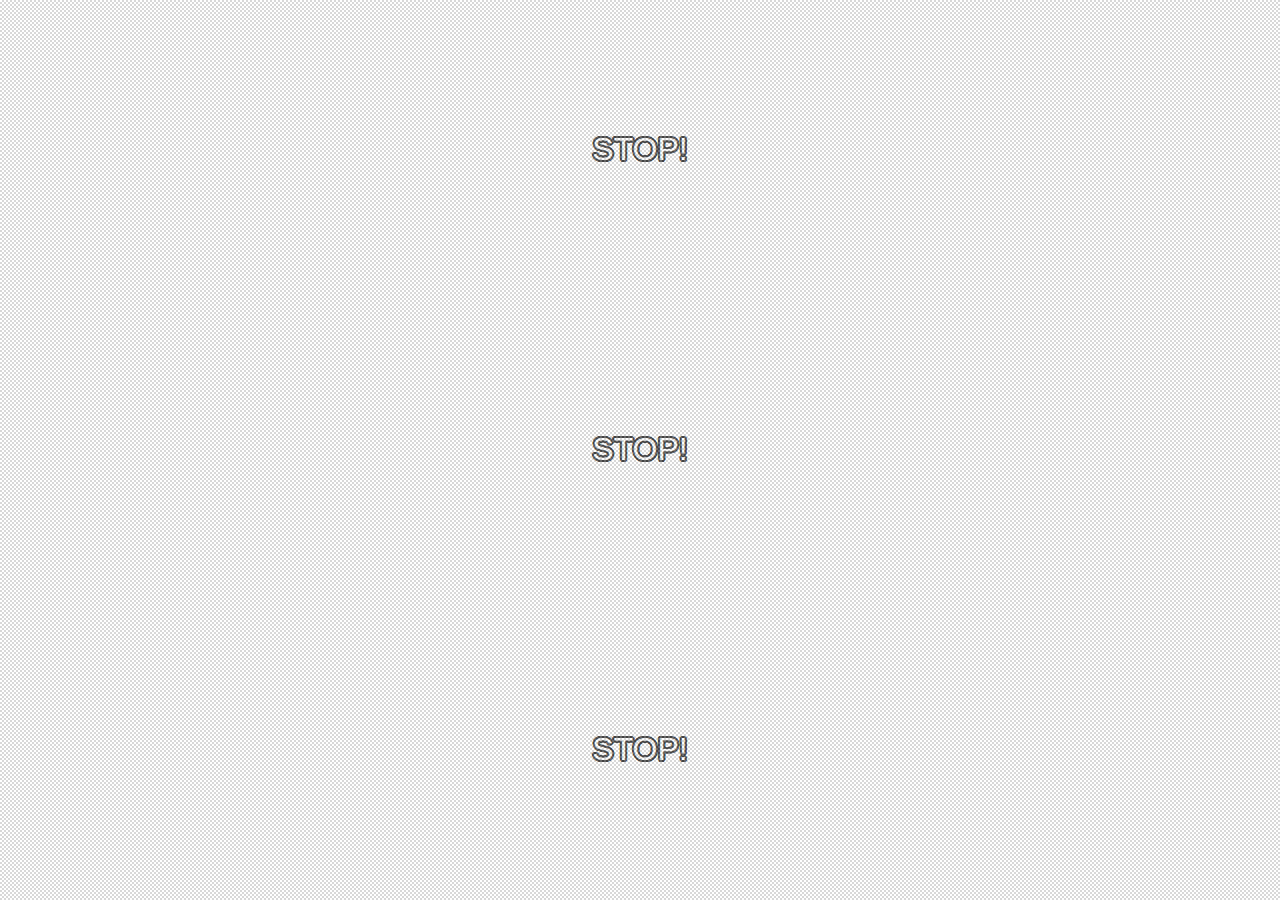
==== commit 60c7dd95: "ogp updte" ====
--- a/index.html
+++ b/index.html
@@ -3,18 +3,18 @@
   <head>
     <meta charset="UTF-8">
     <meta http-equiv="X-UA-Compatible" content="IE=edge">
-    <title></title>
-    <meta name="description" content="3つの色を揃えるだけで、世界旅行をしたような気分になれるようなサイトです。">
+    <title>RGB TOUR </title>
+    <meta name="description" content="3つの色を揃えるだけで、世界旅行をしたような気分になれるサイトです。">
     <meta name="keywords" content="国旗, スロット, カラーコード">
     <meta property="og:title" content="RGB TOUR">
     <meta property="og:type" content="website">
     <meta property="og:url" content="http://gonshi.github.io/rgb-tour/">
     <meta property="og:image" content="http://gonshi.github.io/rgb-tour/img/ogp.jpg">
     <meta property="og:site_name" content="gonshi.net">
-    <meta property="og:description" content="3つの色を揃えるだけで、世界旅行をしたような気分になれるようなサイトです。">
+    <meta property="og:description" content="3つの色を揃えるだけで、世界旅行をしたような気分になれるサイトです。">
     <meta name="twitter:card" content="summary_large_image">
     <meta name="twitter:title" content="RGB TOUR">
-    <meta name="twitter:description" content="3つの色を揃えるだけで、世界旅行をしたような気分になれるようなサイトです。">
+    <meta name="twitter:description" content="3つの色を揃えるだけで、世界旅行をしたような気分になれるサイトです。">
     <meta name="twitter:image:src" content="http://gonshi.github.io/rgb-tour/img/ogp.jpg">
     <link rel="stylesheet" href="css/main.css" media="screen, print">
     <link rel="shortcut icon" type="image/vnd.microsoft.icon" href="/favicon.ico">
@@ -61,7 +61,7 @@
       <footer id="footer">
         <p class="copyright"><a href="https://twitter.com/gonshi_com" target="_blank">&copy; gonshi</a></p>
         <div class="social">
-          <p class="twitter"><a href="https://twitter.com/share" data-lang="ja" data-text="RGB TOUR｜世界は3色でできている！？" data-count="none" class="twitter-share-button">ツイート</a></p>
+          <p class="twitter"><a href="https://twitter.com/share" data-lang="ja" data-text="RGB TOUR｜世界は3色でできている！？" class="twitter-share-button">ツイート</a></p>
           <div data-href="http://gonshi.github.io/rgb-tour/" data-layout="button_count" data-action="like" data-show-faces="false" data-share="false" class="fb-like"></div>
         </div>
       </footer>
--- a/css/main.css
+++ b/css/main.css
@@ -1 +1 @@
-﻿body,div,dl,dt,dd,ul,ol,li,h1,h2,h3,h4,h5,h6,object,iframe,pre,code,p,blockquote,form,fieldset,legend,table,th,td,caption,tbody,tfoot,thead,article,aside,figure,footer,header,hgroup,menu,nav,section,audio,video,canvas,main{margin:0;padding:0;box-sizing:border-box}article,aside,figure,figcaption,footer,h1,h2,h3,h4,h5,h6,header,hgroup,menu,nav,section,main{display:block}html{overflow-y:scroll}html,body{width:100%;min-height:100%;background:#CCD0D4}body{position:relative;color:#000;background:#fff;font-family:'ヒラギノ角ゴ Pro W3', 'Hiragino Kaku Gothic Pro', 'メイリオ', Meiryo, 'ＭＳ Ｐゴシック', sans-serif;font-size:13px;*font-size:82%;line-height:1.5}a{color:inherit;text-decoration:none}h1,h2,h3,h4,h5,h6{font-size:100%}p{line-height:1.5}li{list-style:none}table{border-collapse:collapse;border-spacing:0;font-size:100%;font-family:inherit}caption,th,td{text-align:left;vertical-align:top;font-weight:normal}fieldset{border:none}input,textarea,select,label{margin-top:0;margin-bottom:0;padding-top:0;padding-bottom:0;font-size:100%;font-family:inherit;vertical-align:middle}label{cursor:pointer}textarea{overflow:auto}legend{display:none}::-moz-selection{background:#b3d4fc;text-shadow:none}::selection{background:#b3d4fc;text-shadow:none}img{border:none;vertical-align:middle}object{vertical-align:middle;outline:none}em{font-style:italic}strong{font-weight:bold}small{font-size:100%}abbr,acronym{border:none;font-variant:normal}q:before,q:after{content:''}address,caption,cite,code,dfn,var{font-weight:normal;font-style:normal}code,pre{font-family:monospace}sup{vertical-align:text-top}sub{vertical-align:text-bottom}hr{display:none}button{border:none;background:none;cursor:pointer;margin:0;padding:0}button:focus{outline:none}button ::-moz-focus-inner{border:0}*:first-child+html body,*:first-child+html br{letter-spacing:0}@-moz-keyframes delete{0%{-moz-transform:scale(1, 1);transform:scale(1, 1)}30%{-moz-transform:scale(1.2, 1.2);transform:scale(1.2, 1.2)}100%{-moz-transform:scale(0, 0);transform:scale(0, 0)}}@-webkit-keyframes delete{0%{-webkit-transform:scale(1, 1);transform:scale(1, 1)}30%{-webkit-transform:scale(1.2, 1.2);transform:scale(1.2, 1.2)}100%{-webkit-transform:scale(0, 0);transform:scale(0, 0)}}@keyframes delete{0%{-moz-transform:scale(1, 1);-ms-transform:scale(1, 1);-webkit-transform:scale(1, 1);transform:scale(1, 1)}30%{-moz-transform:scale(1.2, 1.2);-ms-transform:scale(1.2, 1.2);-webkit-transform:scale(1.2, 1.2);transform:scale(1.2, 1.2)}100%{-moz-transform:scale(0, 0);-ms-transform:scale(0, 0);-webkit-transform:scale(0, 0);transform:scale(0, 0)}}@-moz-keyframes arrowMove{from{bottom:40px}to{bottom:10px}}@-webkit-keyframes arrowMove{from{bottom:40px}to{bottom:10px}}@keyframes arrowMove{from{bottom:40px}to{bottom:10px}}#wrapper{position:relative;width:100%;height:100%;background:#fafafa}#filter{position:fixed;top:0;left:0;width:100%;height:100%;background:url('../img/filter.png?1414939243') repeat;pointer-events:none;opacity:0.3;z-index:100;-moz-transition:opacity 0.5s ease 0s;-o-transition:opacity 0.5s ease 0s;-webkit-transition:opacity 0.5s ease;-webkit-transition-delay:0s;transition:opacity 0.5s ease 0s}#filter.hide{opacity:0}.slotContainer{position:relative}#map{position:absolute;top:50%;left:50%;width:50%;height:50%;opacity:0;-moz-transition:opacity 0.5s ease 0s;-o-transition:opacity 0.5s ease 0s;-webkit-transition:opacity 0.5s ease;-webkit-transition-delay:0s;transition:opacity 0.5s ease 0s}#map.show{opacity:1}.flag{position:absolute;top:0;left:0;width:100%;height:100%;text-align:center}.flag img{width:inherit;height:inherit}.slot{position:absolute;top:0;left:0;width:100%;height:100%}.slot .firstLayer,.slot .secondLayer,.slot .thirdLayer{position:relative;width:100%;height:33.3%;cursor:pointer}.slot .firstLayer.selected,.slot .secondLayer.selected,.slot .thirdLayer.selected{cursor:auto}.slot .firstLayer .stop button,.slot .secondLayer .stop button,.slot .thirdLayer .stop button{position:absolute;top:0;right:0;bottom:0;left:0;width:300px;height:80px;margin:auto;color:#fff;font-size:32px;text-shadow:2px 0px 0px #4d4d4d, -1.74661px -0.97435px 0px #4d4d4d, 1.05064px 1.70181px 0px #4d4d4d, -0.08846px -1.99804px 0px #4d4d4d, -0.89615px 1.78799px 0px #4d4d4d, 1.65367px -1.12488px 0px #4d4d4d, -1.99218px 0.17674px 0px #4d4d4d, 1.82588px 0.81619px 0px #4d4d4d, -1.19692px -1.60231px 0px #4d4d4d, 0.26467px 1.98241px 0px #4d4d4d, 0.73464px -1.86019px 0px #4d4d4d, -1.5478px 1.26662px 0px #4d4d4d, 1.96876px -0.35209px 0px #4d4d4d, -1.89086px -0.65165px 0px #4d4d4d, 1.33383px 1.49027px 0px #4d4d4d, -0.43882px -1.95127px 0px #4d4d4d, -0.56738px 1.91783px 0px #4d4d4d}.slot .firstLayer .stop button.delete,.slot .secondLayer .stop button.delete,.slot .thirdLayer .stop button.delete{-moz-animation:delete 0.5s ease 0s forwards;-webkit-animation:delete 0.5s ease 0s forwards;animation:delete 0.5s ease 0s forwards}.countryName{position:absolute;top:0;left:50%;width:50%;height:50%;font-size:60px;-moz-transition:opacity 0.5s ease 0s;-o-transition:opacity 0.5s ease 0s;-webkit-transition:opacity 0.5s ease;-webkit-transition-delay:0s;transition:opacity 0.5s ease 0s}.countryName .text{display:table-cell;text-align:center;vertical-align:middle;opacity:0}.countryName .text.show{opacity:1}.countryFlagWiki{position:absolute;top:50%;left:0;width:50%;height:50%}.countryFlagWiki .sentence{display:table-cell;padding-left:20px;padding-right:20px;font-size:24px;text-align:center;vertical-align:middle;opacity:0;-moz-transition:opacity 0.5s ease 0s;-o-transition:opacity 0.5s ease 0s;-webkit-transition:opacity 0.5s ease;-webkit-transition-delay:0s;transition:opacity 0.5s ease 0s}.countryFlagWiki .sentence.show{opacity:1}.loader{display:none;position:fixed;bottom:0;width:100%;height:80px;line-height:80px;text-align:center;font-family:'Chango';font-size:64px;letter-spacing:8px;color:transparent}.loader.show{display:block}.loader span{text-shadow:0 0 2px rgba(204,208,212,0.9),0 15px 25px rgba(0,0,0,0.3),0 -2px 3px rgba(0,0,0,0.1),0 -5px 10px rgba(255,255,255,0.5),0 5px 10px rgba(0,0,0,0.3),0 3px 4px rgba(255,255,255,0.2),0 0 20px rgba(255,255,255,0.45);-moz-animation:loading 0.85s ease-in-out infinite alternate;-webkit-animation:loading 0.85s ease-in-out infinite alternate;animation:loading 0.85s ease-in-out infinite alternate}.arrow{display:none;position:fixed;right:0;bottom:40px;left:0;width:120px;margin:auto;z-index:100;-moz-animation:arrowMove 0.75s linear 0s alternate infinite;-webkit-animation:arrowMove 0.75s linear 0s alternate infinite;animation:arrowMove 0.75s linear 0s alternate infinite}.arrow img{width:120px}@-moz-keyframes loading{to{text-shadow:0 0 2px rgba(204,208,212,0.2),0 0 3px rgba(0,0,0,0.02),0 0 0 transparent,0 0 0 rgba(255,255,255,0),0 0 0 transparent,0 0 0 rgba(255,255,255,0),0 0 0 rgba(255,255,255,0)}}@-webkit-keyframes loading{to{text-shadow:0 0 2px rgba(204,208,212,0.2),0 0 3px rgba(0,0,0,0.02),0 0 0 transparent,0 0 0 rgba(255,255,255,0),0 0 0 transparent,0 0 0 rgba(255,255,255,0),0 0 0 rgba(255,255,255,0)}}@keyframes loading{to{text-shadow:0 0 2px rgba(204,208,212,0.2),0 0 3px rgba(0,0,0,0.02),0 0 0 transparent,0 0 0 rgba(255,255,255,0),0 0 0 transparent,0 0 0 rgba(255,255,255,0),0 0 0 rgba(255,255,255,0)}}.loader span:nth-child(2){-moz-animation-delay:0.15s;-webkit-animation-delay:0.15s;animation-delay:0.15s}.loader span:nth-child(3){-moz-animation-delay:0.3s;-webkit-animation-delay:0.3s;animation-delay:0.3s}.loader span:nth-child(4){-moz-animation-delay:0.45s;-webkit-animation-delay:0.45s;animation-delay:0.45s}.loader span:nth-child(5){-moz-animation-delay:0.6s;-webkit-animation-delay:0.6s;animation-delay:0.6s}.loader span:nth-child(6){-moz-animation-delay:0.75s;-webkit-animation-delay:0.75s;animation-delay:0.75s}.loader span:nth-child(7){-moz-animation-delay:0.9s;-webkit-animation-delay:0.9s;animation-delay:0.9s}.photoTitle{margin:40px 0;text-align:center;font-size:32px}.photoContainer{position:relative;width:100%;height:0;overflow:hidden;*zoom:1}.photoContainer .photo{position:absolute}.photoContainer .photo img{width:100%}.moreBtn{display:none;position:absolute;bottom:20px;left:0;right:0;margin:0 0 100px;text-align:center}.moreBtn.show{display:block}.moreBtn button{padding:5px 30px;font-size:32px;color:#fff;text-shadow:2px 0px 0px #4d4d4d, -1.74661px -0.97435px 0px #4d4d4d, 1.05064px 1.70181px 0px #4d4d4d, -0.08846px -1.99804px 0px #4d4d4d, -0.89615px 1.78799px 0px #4d4d4d, 1.65367px -1.12488px 0px #4d4d4d, -1.99218px 0.17674px 0px #4d4d4d, 1.82588px 0.81619px 0px #4d4d4d, -1.19692px -1.60231px 0px #4d4d4d, 0.26467px 1.98241px 0px #4d4d4d, 0.73464px -1.86019px 0px #4d4d4d, -1.5478px 1.26662px 0px #4d4d4d, 1.96876px -0.35209px 0px #4d4d4d, -1.89086px -0.65165px 0px #4d4d4d, 1.33383px 1.49027px 0px #4d4d4d, -0.43882px -1.95127px 0px #4d4d4d, -0.56738px 1.91783px 0px #4d4d4d}#footer{display:none;position:absolute;right:0;bottom:10px;left:0;width:250px;margin:auto;text-align:center}#footer.show{display:block}#footer .copyright{margin:10px auto}#footer .social{overflow:hidden;*zoom:1}#footer .twitter{float:left;width:auto !important}#footer .fb-like{float:right;width:auto !important}
+﻿body,div,dl,dt,dd,ul,ol,li,h1,h2,h3,h4,h5,h6,object,iframe,pre,code,p,blockquote,form,fieldset,legend,table,th,td,caption,tbody,tfoot,thead,article,aside,figure,footer,header,hgroup,menu,nav,section,audio,video,canvas,main{margin:0;padding:0;box-sizing:border-box}article,aside,figure,figcaption,footer,h1,h2,h3,h4,h5,h6,header,hgroup,menu,nav,section,main{display:block}html{overflow-y:scroll}html,body{width:100%;min-height:100%;background:#CCD0D4}body{position:relative;color:#000;background:#fff;font-family:'ヒラギノ角ゴ Pro W3', 'Hiragino Kaku Gothic Pro', 'メイリオ', Meiryo, 'ＭＳ Ｐゴシック', sans-serif;font-size:13px;*font-size:82%;line-height:1.5}a{color:inherit;text-decoration:none}h1,h2,h3,h4,h5,h6{font-size:100%}p{line-height:1.5}li{list-style:none}table{border-collapse:collapse;border-spacing:0;font-size:100%;font-family:inherit}caption,th,td{text-align:left;vertical-align:top;font-weight:normal}fieldset{border:none}input,textarea,select,label{margin-top:0;margin-bottom:0;padding-top:0;padding-bottom:0;font-size:100%;font-family:inherit;vertical-align:middle}label{cursor:pointer}textarea{overflow:auto}legend{display:none}::-moz-selection{background:#b3d4fc;text-shadow:none}::selection{background:#b3d4fc;text-shadow:none}img{border:none;vertical-align:middle}object{vertical-align:middle;outline:none}em{font-style:italic}strong{font-weight:bold}small{font-size:100%}abbr,acronym{border:none;font-variant:normal}q:before,q:after{content:''}address,caption,cite,code,dfn,var{font-weight:normal;font-style:normal}code,pre{font-family:monospace}sup{vertical-align:text-top}sub{vertical-align:text-bottom}hr{display:none}button{border:none;background:none;cursor:pointer;margin:0;padding:0}button:focus{outline:none}button ::-moz-focus-inner{border:0}*:first-child+html body,*:first-child+html br{letter-spacing:0}@-moz-keyframes delete{0%{-moz-transform:scale(1, 1);transform:scale(1, 1)}30%{-moz-transform:scale(1.2, 1.2);transform:scale(1.2, 1.2)}100%{-moz-transform:scale(0, 0);transform:scale(0, 0)}}@-webkit-keyframes delete{0%{-webkit-transform:scale(1, 1);transform:scale(1, 1)}30%{-webkit-transform:scale(1.2, 1.2);transform:scale(1.2, 1.2)}100%{-webkit-transform:scale(0, 0);transform:scale(0, 0)}}@keyframes delete{0%{-moz-transform:scale(1, 1);-ms-transform:scale(1, 1);-webkit-transform:scale(1, 1);transform:scale(1, 1)}30%{-moz-transform:scale(1.2, 1.2);-ms-transform:scale(1.2, 1.2);-webkit-transform:scale(1.2, 1.2);transform:scale(1.2, 1.2)}100%{-moz-transform:scale(0, 0);-ms-transform:scale(0, 0);-webkit-transform:scale(0, 0);transform:scale(0, 0)}}@-moz-keyframes arrowMove{from{bottom:40px}to{bottom:10px}}@-webkit-keyframes arrowMove{from{bottom:40px}to{bottom:10px}}@keyframes arrowMove{from{bottom:40px}to{bottom:10px}}#wrapper{position:relative;width:100%;height:100%;background:#fafafa}#filter{position:fixed;top:0;left:0;width:100%;height:100%;background:url('../img/filter.png?1414992303') repeat;pointer-events:none;opacity:0.3;z-index:100;-moz-transition:opacity 0.5s ease 0s;-o-transition:opacity 0.5s ease 0s;-webkit-transition:opacity 0.5s ease;-webkit-transition-delay:0s;transition:opacity 0.5s ease 0s}#filter.hide{opacity:0}.slotContainer{position:relative}#map{position:absolute;top:50%;left:50%;width:50%;height:50%;opacity:0;-moz-transition:opacity 0.5s ease 0s;-o-transition:opacity 0.5s ease 0s;-webkit-transition:opacity 0.5s ease;-webkit-transition-delay:0s;transition:opacity 0.5s ease 0s}#map.show{opacity:1}.flag{position:absolute;top:0;left:0;width:100%;height:100%;text-align:center}.flag img{width:inherit;height:inherit}.slot{position:absolute;top:0;left:0;width:100%;height:100%}.slot .firstLayer,.slot .secondLayer,.slot .thirdLayer{position:relative;width:100%;height:33.3%;cursor:pointer}.slot .firstLayer.selected,.slot .secondLayer.selected,.slot .thirdLayer.selected{cursor:auto}.slot .firstLayer .stop button,.slot .secondLayer .stop button,.slot .thirdLayer .stop button{position:absolute;top:0;right:0;bottom:0;left:0;width:300px;height:80px;margin:auto;color:#fff;font-size:32px;text-shadow:2px 0px 0px #4d4d4d, -1.74661px -0.97435px 0px #4d4d4d, 1.05064px 1.70181px 0px #4d4d4d, -0.08846px -1.99804px 0px #4d4d4d, -0.89615px 1.78799px 0px #4d4d4d, 1.65367px -1.12488px 0px #4d4d4d, -1.99218px 0.17674px 0px #4d4d4d, 1.82588px 0.81619px 0px #4d4d4d, -1.19692px -1.60231px 0px #4d4d4d, 0.26467px 1.98241px 0px #4d4d4d, 0.73464px -1.86019px 0px #4d4d4d, -1.5478px 1.26662px 0px #4d4d4d, 1.96876px -0.35209px 0px #4d4d4d, -1.89086px -0.65165px 0px #4d4d4d, 1.33383px 1.49027px 0px #4d4d4d, -0.43882px -1.95127px 0px #4d4d4d, -0.56738px 1.91783px 0px #4d4d4d}.slot .firstLayer .stop button.delete,.slot .secondLayer .stop button.delete,.slot .thirdLayer .stop button.delete{-moz-animation:delete 0.5s ease 0s forwards;-webkit-animation:delete 0.5s ease 0s forwards;animation:delete 0.5s ease 0s forwards}.countryName{position:absolute;top:0;left:50%;width:50%;height:50%;font-size:60px;-moz-transition:opacity 0.5s ease 0s;-o-transition:opacity 0.5s ease 0s;-webkit-transition:opacity 0.5s ease;-webkit-transition-delay:0s;transition:opacity 0.5s ease 0s}.countryName .text{display:table-cell;text-align:center;vertical-align:middle;opacity:0}.countryName .text.show{opacity:1}.countryFlagWiki{position:absolute;top:50%;left:0;width:50%;height:50%}.countryFlagWiki .sentence{display:table-cell;padding-left:20px;padding-right:20px;font-size:24px;text-align:center;vertical-align:middle;opacity:0;-moz-transition:opacity 0.5s ease 0s;-o-transition:opacity 0.5s ease 0s;-webkit-transition:opacity 0.5s ease;-webkit-transition-delay:0s;transition:opacity 0.5s ease 0s}.countryFlagWiki .sentence.show{opacity:1}.loader{display:none;position:fixed;bottom:0;width:100%;height:80px;line-height:80px;text-align:center;font-family:'Chango';font-size:64px;letter-spacing:8px;color:transparent}.loader.show{display:block}.loader span{text-shadow:0 0 2px rgba(204,208,212,0.9),0 15px 25px rgba(0,0,0,0.3),0 -2px 3px rgba(0,0,0,0.1),0 -5px 10px rgba(255,255,255,0.5),0 5px 10px rgba(0,0,0,0.3),0 3px 4px rgba(255,255,255,0.2),0 0 20px rgba(255,255,255,0.45);-moz-animation:loading 0.85s ease-in-out infinite alternate;-webkit-animation:loading 0.85s ease-in-out infinite alternate;animation:loading 0.85s ease-in-out infinite alternate}.arrow{display:none;position:fixed;right:0;bottom:40px;left:0;width:120px;margin:auto;z-index:100;-moz-animation:arrowMove 0.75s linear 0s alternate infinite;-webkit-animation:arrowMove 0.75s linear 0s alternate infinite;animation:arrowMove 0.75s linear 0s alternate infinite}.arrow img{width:120px}@-moz-keyframes loading{to{text-shadow:0 0 2px rgba(204,208,212,0.2),0 0 3px rgba(0,0,0,0.02),0 0 0 transparent,0 0 0 rgba(255,255,255,0),0 0 0 transparent,0 0 0 rgba(255,255,255,0),0 0 0 rgba(255,255,255,0)}}@-webkit-keyframes loading{to{text-shadow:0 0 2px rgba(204,208,212,0.2),0 0 3px rgba(0,0,0,0.02),0 0 0 transparent,0 0 0 rgba(255,255,255,0),0 0 0 transparent,0 0 0 rgba(255,255,255,0),0 0 0 rgba(255,255,255,0)}}@keyframes loading{to{text-shadow:0 0 2px rgba(204,208,212,0.2),0 0 3px rgba(0,0,0,0.02),0 0 0 transparent,0 0 0 rgba(255,255,255,0),0 0 0 transparent,0 0 0 rgba(255,255,255,0),0 0 0 rgba(255,255,255,0)}}.loader span:nth-child(2){-moz-animation-delay:0.15s;-webkit-animation-delay:0.15s;animation-delay:0.15s}.loader span:nth-child(3){-moz-animation-delay:0.3s;-webkit-animation-delay:0.3s;animation-delay:0.3s}.loader span:nth-child(4){-moz-animation-delay:0.45s;-webkit-animation-delay:0.45s;animation-delay:0.45s}.loader span:nth-child(5){-moz-animation-delay:0.6s;-webkit-animation-delay:0.6s;animation-delay:0.6s}.loader span:nth-child(6){-moz-animation-delay:0.75s;-webkit-animation-delay:0.75s;animation-delay:0.75s}.loader span:nth-child(7){-moz-animation-delay:0.9s;-webkit-animation-delay:0.9s;animation-delay:0.9s}.photoTitle{display:none;margin:40px 0;text-align:center;font-size:32px}.photoContainer{position:relative;width:100%;height:0;overflow:hidden;*zoom:1}.photoContainer .photo{position:absolute}.photoContainer .photo img{width:100%}.moreBtn{display:none;position:absolute;bottom:20px;left:0;right:0;margin:0 0 100px;text-align:center}.moreBtn.show{display:block}.moreBtn button{padding:5px 30px;font-size:32px;color:#fff;text-shadow:2px 0px 0px #4d4d4d, -1.74661px -0.97435px 0px #4d4d4d, 1.05064px 1.70181px 0px #4d4d4d, -0.08846px -1.99804px 0px #4d4d4d, -0.89615px 1.78799px 0px #4d4d4d, 1.65367px -1.12488px 0px #4d4d4d, -1.99218px 0.17674px 0px #4d4d4d, 1.82588px 0.81619px 0px #4d4d4d, -1.19692px -1.60231px 0px #4d4d4d, 0.26467px 1.98241px 0px #4d4d4d, 0.73464px -1.86019px 0px #4d4d4d, -1.5478px 1.26662px 0px #4d4d4d, 1.96876px -0.35209px 0px #4d4d4d, -1.89086px -0.65165px 0px #4d4d4d, 1.33383px 1.49027px 0px #4d4d4d, -0.43882px -1.95127px 0px #4d4d4d, -0.56738px 1.91783px 0px #4d4d4d}#footer{display:none;position:absolute;right:0;bottom:10px;left:0;width:250px;margin:auto;text-align:center}#footer.show{display:block}#footer .copyright{margin:10px auto}#footer .social{overflow:hidden;*zoom:1}#footer .twitter{float:left;width:auto !important}#footer .fb-like{float:right;width:auto !important}
